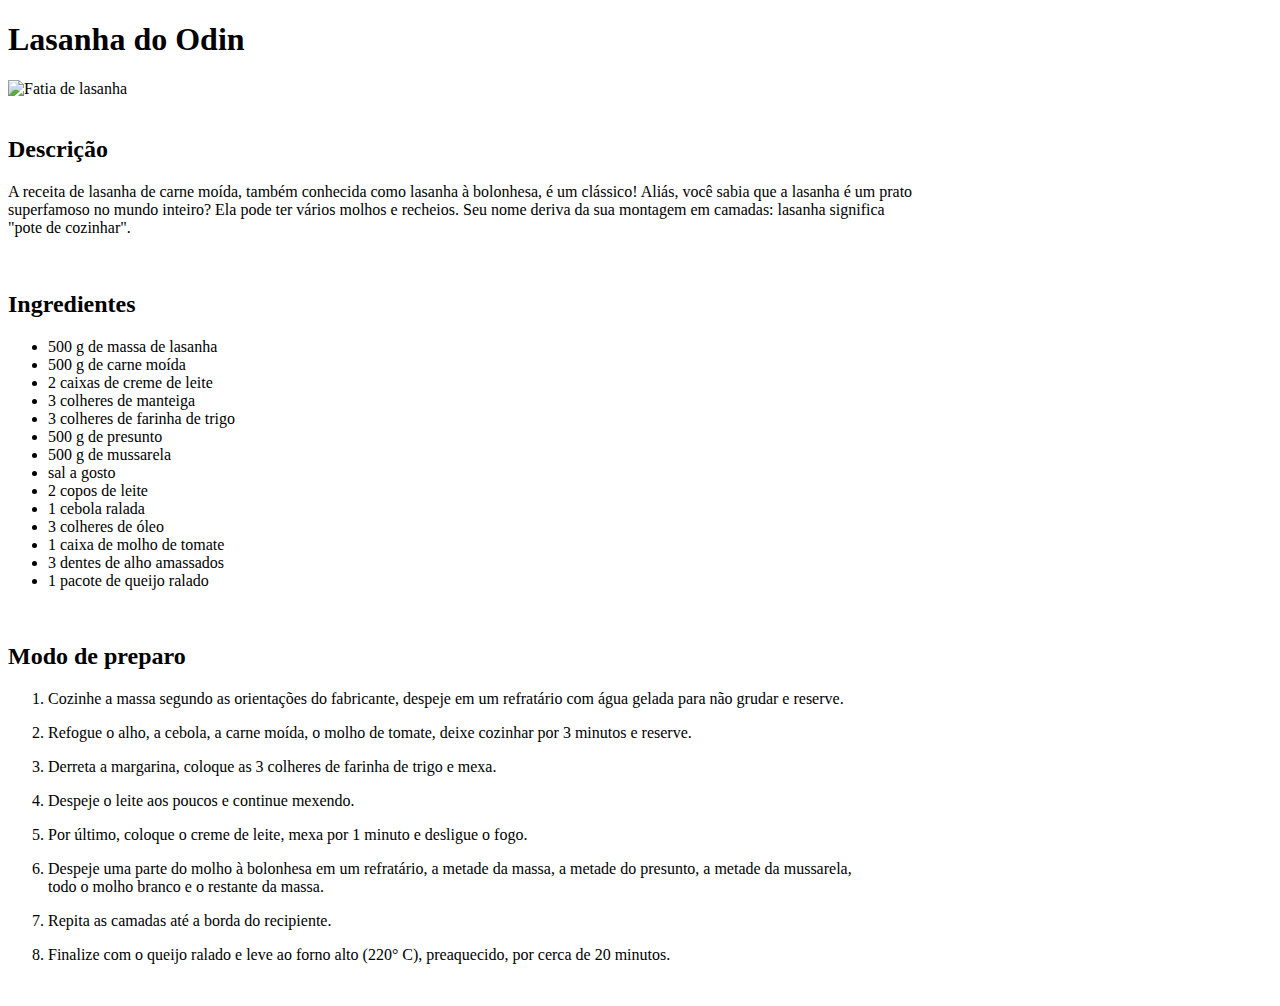
==== recipes/lasanha.html @ 9095f289 "inserção receita lasanha" ====
<!DOCTYPE html>
<html lang="pt-br">
<head>
    <meta charset="UTF-8">
    <meta http-equiv="X-UA-Compatible" content="IE=edge">
    <meta name="viewport" content="width=device-width, initial-scale=1.0">
    <title>Receitas de Odin - Lasanha</title>
</head>

<body>
    <section>
        <h1>Lasanha do Odin</h1>
        <img src="https://img.itdg.com.br/tdg/images/recipes/000/000/876/324587/324587_original.jpg?mode=crop&width=710&height=400" alt="Fatia de lasanha"></a>
        <br>
        <br>

        <h2>Descrição</h2>
        <p> A receita de lasanha de carne moída, também conhecida como lasanha à bolonhesa, 
        é um clássico! Aliás, você sabia que a lasanha é um prato <br>superfamoso no mundo 
        inteiro? Ela pode ter vários molhos e recheios. Seu nome deriva da sua montagem 
        em camadas: lasanha significa <br>"pote de cozinhar".
        </p>
        <br>

        <h2>Ingredientes</h2>
        <ul>
            <li>500 g de massa de lasanha</li>
            <li>500 g de carne moída</li>
            <li>2 caixas de creme de leite</li>          
            <li>3 colheres de manteiga</li>        
            <li>3 colheres de farinha de trigo</li>        
            <li>500 g de presunto</li>        
            <li>500 g de mussarela</li>         
            <li>sal a gosto</li>         
            <li>2 copos de leite</li>        
            <li>1 cebola ralada</li>         
            <li>3 colheres de óleo</li>        
            <li>1 caixa de molho de tomate</li>        
            <li>3 dentes de alho amassados</li>       
            <li>1 pacote de queijo ralado</li>
        </ul>
        <br>

        <h2>Modo de preparo</h2>
        <ol>
            <li>
                <p>Cozinhe a massa segundo as orientações do fabricante, 
                despeje em um refratário com água gelada para não grudar 
                e reserve.</p>
            </li>
            <li>
                <p>Refogue o alho, a cebola, a carne moída, o molho de tomate, 
                deixe cozinhar por 3 minutos e reserve.</p>
            </li>
            <li>
                <p>Derreta a margarina, coloque as 3 colheres de farinha de trigo 
                e mexa.</p>
            </li>
            <li><p>Despeje o leite aos poucos e continue mexendo.</p>
            </li>
            <li>
                <p>Por último, coloque o creme de leite, mexa por 1 minuto e desligue 
                o fogo.</p>
            </li>
            <li>
                <p>Despeje uma parte do molho à bolonhesa em um refratário, a metade da 
                massa, a metade do presunto, a metade da mussarela, <br> todo o molho branco 
                e o restante da massa.</p>
            </li>
            <li>
                <p>Repita as camadas até a borda do recipiente.</p>
            </li>
            <li>
                <p>Finalize com o queijo ralado e leve ao forno alto (220° C), preaquecido, 
                por cerca de 20 minutos.</p>
            </li>
        </ol>
        <br>
    </section>

</body>
</html>
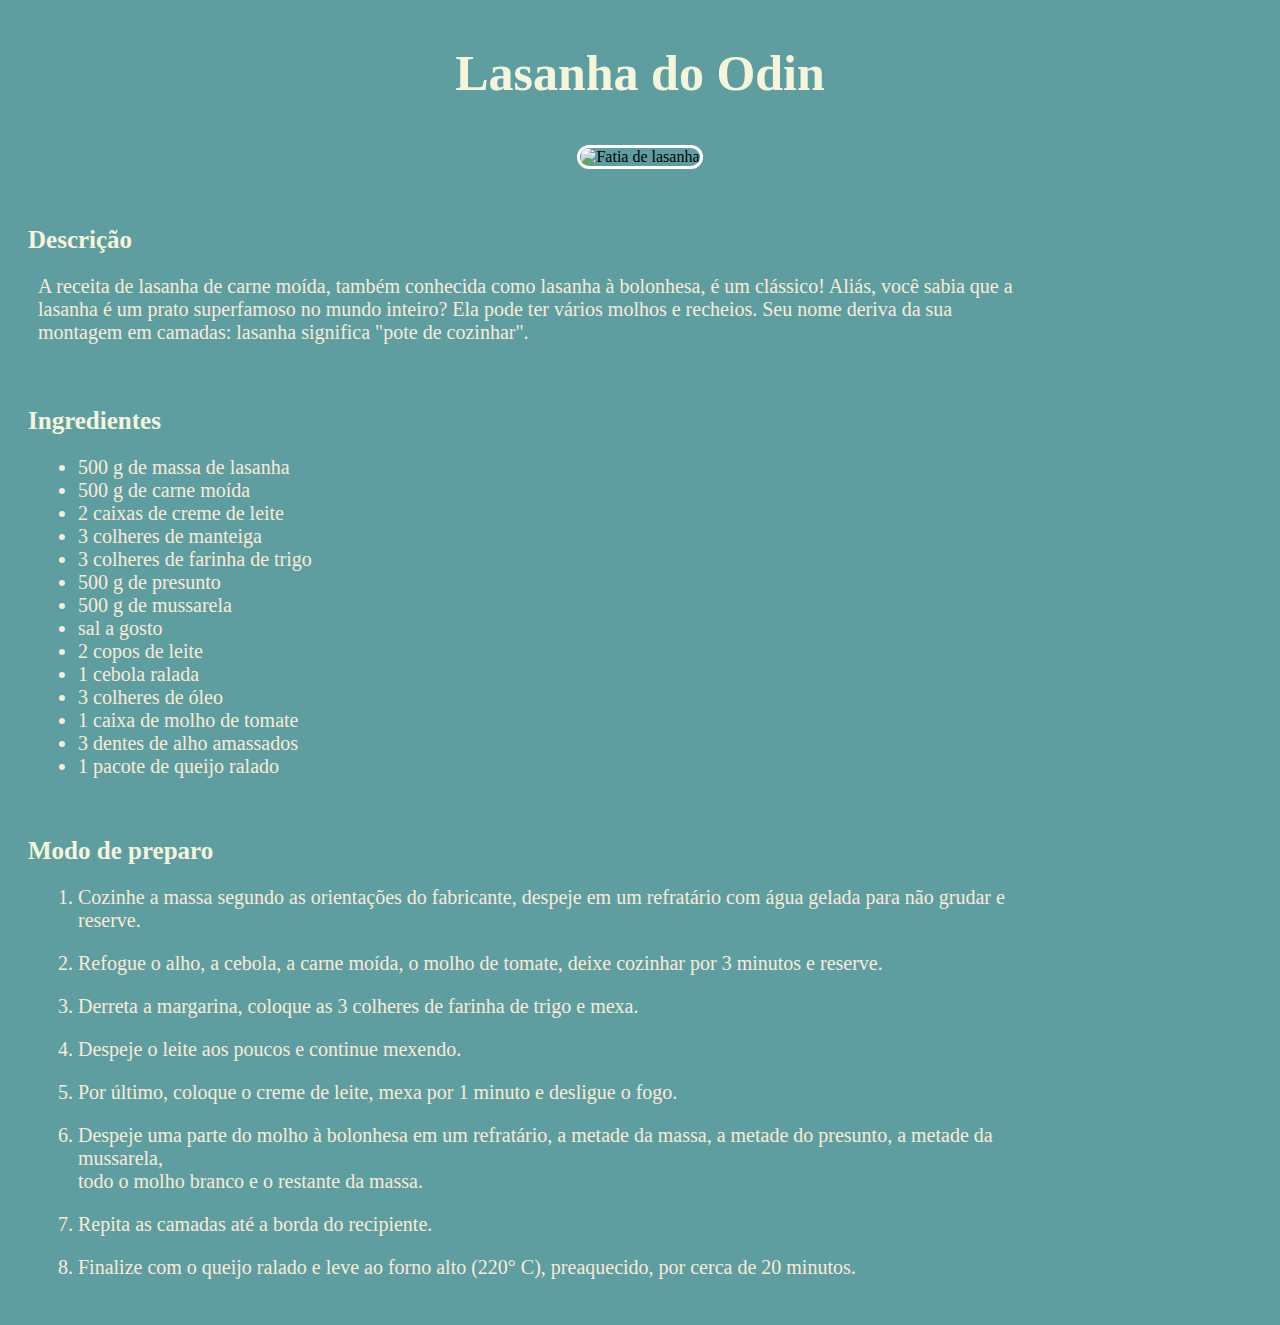
==== commit 5b044733: "melhorias2" ====
--- a/recipes/lasanha.html
+++ b/recipes/lasanha.html
@@ -5,78 +5,93 @@
     <meta http-equiv="X-UA-Compatible" content="IE=edge">
     <meta name="viewport" content="width=device-width, initial-scale=1.0">
     <title>Receitas de Odin - Lasanha</title>
+    <link rel="stylesheet" href="../estilo/estilo.css">
 </head>
 
 <body>
-    <section>
-        <h1>Lasanha do Odin</h1>
-        <img src="https://img.itdg.com.br/tdg/images/recipes/000/000/876/324587/324587_original.jpg?mode=crop&width=710&height=400" alt="Fatia de lasanha"></a>
-        <br>
-        <br>
+        <div>
+            <h1>Lasanha do Odin</h1>
+            <div class="imagens">
+                <img src="https://img.itdg.com.br/tdg/images/recipes/000/000/876/324587/324587_original.jpg?mode=crop&width=710&height=400" 
+                alt="Fatia de lasanha" width="500px" height="300px"></a>
+            </div>
+            <br>   
+            <br>
+        </div>
+        
+        <div>
+            <h2>Descrição</h2>
+            <div id="paragrafo">
+                <p> A receita de lasanha de carne moída, também conhecida como lasanha à bolonhesa, 
+                é um clássico! Aliás, você sabia que a lasanha é um prato superfamoso no mundo 
+                inteiro? Ela pode ter vários molhos e recheios. Seu nome deriva da sua montagem 
+                em camadas: lasanha significa "pote de cozinhar".
+                </p>
+                <br>
+            </div>
+        </div>
+        
+        <div>
+            <h2>Ingredientes</h2>
+            <div id="paragrafo">
+                <ul>
+                    <li>500 g de massa de lasanha</li>
+                    <li>500 g de carne moída</li>
+                    <li>2 caixas de creme de leite</li>          
+                    <li>3 colheres de manteiga</li>        
+                    <li>3 colheres de farinha de trigo</li>        
+                    <li>500 g de presunto</li>        
+                    <li>500 g de mussarela</li>         
+                    <li>sal a gosto</li>         
+                    <li>2 copos de leite</li>        
+                    <li>1 cebola ralada</li>         
+                    <li>3 colheres de óleo</li>        
+                    <li>1 caixa de molho de tomate</li>        
+                    <li>3 dentes de alho amassados</li>       
+                    <li>1 pacote de queijo ralado</li>
+                </ul>
+            </div>
+            <br>
+        </div>
 
-        <h2>Descrição</h2>
-        <p> A receita de lasanha de carne moída, também conhecida como lasanha à bolonhesa, 
-        é um clássico! Aliás, você sabia que a lasanha é um prato <br>superfamoso no mundo 
-        inteiro? Ela pode ter vários molhos e recheios. Seu nome deriva da sua montagem 
-        em camadas: lasanha significa <br>"pote de cozinhar".
-        </p>
-        <br>
-
-        <h2>Ingredientes</h2>
-        <ul>
-            <li>500 g de massa de lasanha</li>
-            <li>500 g de carne moída</li>
-            <li>2 caixas de creme de leite</li>          
-            <li>3 colheres de manteiga</li>        
-            <li>3 colheres de farinha de trigo</li>        
-            <li>500 g de presunto</li>        
-            <li>500 g de mussarela</li>         
-            <li>sal a gosto</li>         
-            <li>2 copos de leite</li>        
-            <li>1 cebola ralada</li>         
-            <li>3 colheres de óleo</li>        
-            <li>1 caixa de molho de tomate</li>        
-            <li>3 dentes de alho amassados</li>       
-            <li>1 pacote de queijo ralado</li>
-        </ul>
-        <br>
-
-        <h2>Modo de preparo</h2>
-        <ol>
-            <li>
-                <p>Cozinhe a massa segundo as orientações do fabricante, 
-                despeje em um refratário com água gelada para não grudar 
-                e reserve.</p>
-            </li>
-            <li>
-                <p>Refogue o alho, a cebola, a carne moída, o molho de tomate, 
-                deixe cozinhar por 3 minutos e reserve.</p>
-            </li>
-            <li>
-                <p>Derreta a margarina, coloque as 3 colheres de farinha de trigo 
-                e mexa.</p>
-            </li>
-            <li><p>Despeje o leite aos poucos e continue mexendo.</p>
-            </li>
-            <li>
-                <p>Por último, coloque o creme de leite, mexa por 1 minuto e desligue 
-                o fogo.</p>
-            </li>
-            <li>
-                <p>Despeje uma parte do molho à bolonhesa em um refratário, a metade da 
-                massa, a metade do presunto, a metade da mussarela, <br> todo o molho branco 
-                e o restante da massa.</p>
-            </li>
-            <li>
-                <p>Repita as camadas até a borda do recipiente.</p>
-            </li>
-            <li>
-                <p>Finalize com o queijo ralado e leve ao forno alto (220° C), preaquecido, 
-                por cerca de 20 minutos.</p>
-            </li>
-        </ol>
-        <br>
-    </section>
-
+        <div>
+            <h2>Modo de preparo</h2>
+            <div id="paragrafo">
+                <ol>
+                    <li>
+                        <p>Cozinhe a massa segundo as orientações do fabricante, 
+                        despeje em um refratário com água gelada para não grudar 
+                        e reserve.</p>
+                    </li>
+                    <li>
+                        <p>Refogue o alho, a cebola, a carne moída, o molho de tomate, 
+                        deixe cozinhar por 3 minutos e reserve.</p>
+                    </li>
+                    <li>
+                        <p>Derreta a margarina, coloque as 3 colheres de farinha de trigo 
+                        e mexa.</p>
+                    </li>
+                    <li><p>Despeje o leite aos poucos e continue mexendo.</p>
+                    </li>
+                    <li>
+                        <p>Por último, coloque o creme de leite, mexa por 1 minuto e desligue 
+                        o fogo.</p>
+                    </li>
+                    <li>
+                        <p>Despeje uma parte do molho à bolonhesa em um refratário, a metade da 
+                        massa, a metade do presunto, a metade da mussarela, <br> todo o molho branco 
+                        e o restante da massa.</p>
+                    </li>
+                    <li>
+                        <p>Repita as camadas até a borda do recipiente.</p>
+                    </li>
+                    <li>
+                        <p>Finalize com o queijo ralado e leve ao forno alto (220° C), preaquecido, 
+                    por cerca de 20 minutos.</p>
+                    </li>
+                </ol>
+            </div>
+            <br>
+        </div>
 </body>
 </html>--- a/estilo/estilo.css
+++ b/estilo/estilo.css
@@ -0,0 +1,72 @@
+body{
+    background-color:cadetblue;
+}
+
+.cabecalho{
+    display: flex;
+    flex-direction: row;
+    justify-content: space-around;
+    background-color: beige;
+    padding: 10px;
+    border: 3px solid grey;
+    border-radius: 45px;
+    margin: 10px 100px 20px 100px;
+    font-family: Cambria;
+    font-size: 20px;
+}
+
+h1{
+    color: beige;
+    text-align: center;
+    font-family: Cambria;
+    font-size: 50px;
+    padding: 10px;
+}
+h2{
+    color: beige;
+    font-size: 25px;
+    font-family: Cambria, Cochin, Georgia, Times, 'Times New Roman', serif;
+    margin-left: 20px;
+}
+
+#paragrafo{
+    color: antiquewhite;
+    font-family: Cambria, Cochin, Georgia, Times, 'Times New Roman', serif;
+    font-size: 20px;
+    margin-left: 30px;
+    width: 1000px;
+}
+
+#links{
+   background-color: beige;
+   width: 300px;
+   text-align: left;
+   padding: 10px;
+   border: 3px solid grey;
+   margin: auto;
+   border-radius: 45px;
+   color: black;
+   font-size: 20PX;
+   font-family: Cambria, Cochin, Georgia, Times, 'Times New Roman', serif;
+}
+.imagens {
+    text-align: center;
+}
+
+img{
+    border: 3px solid white;
+    border-radius: 45px;
+}
+footer{
+    display: flex;
+    flex-direction: row;
+    justify-content: center;
+    background-color: beige;
+    border: 3px solid grey;
+    margin-top: 330px;
+    align-items: flex-end;
+}
+.rodape{
+    font-size: 20px;
+    font-family: Cambria;
+}